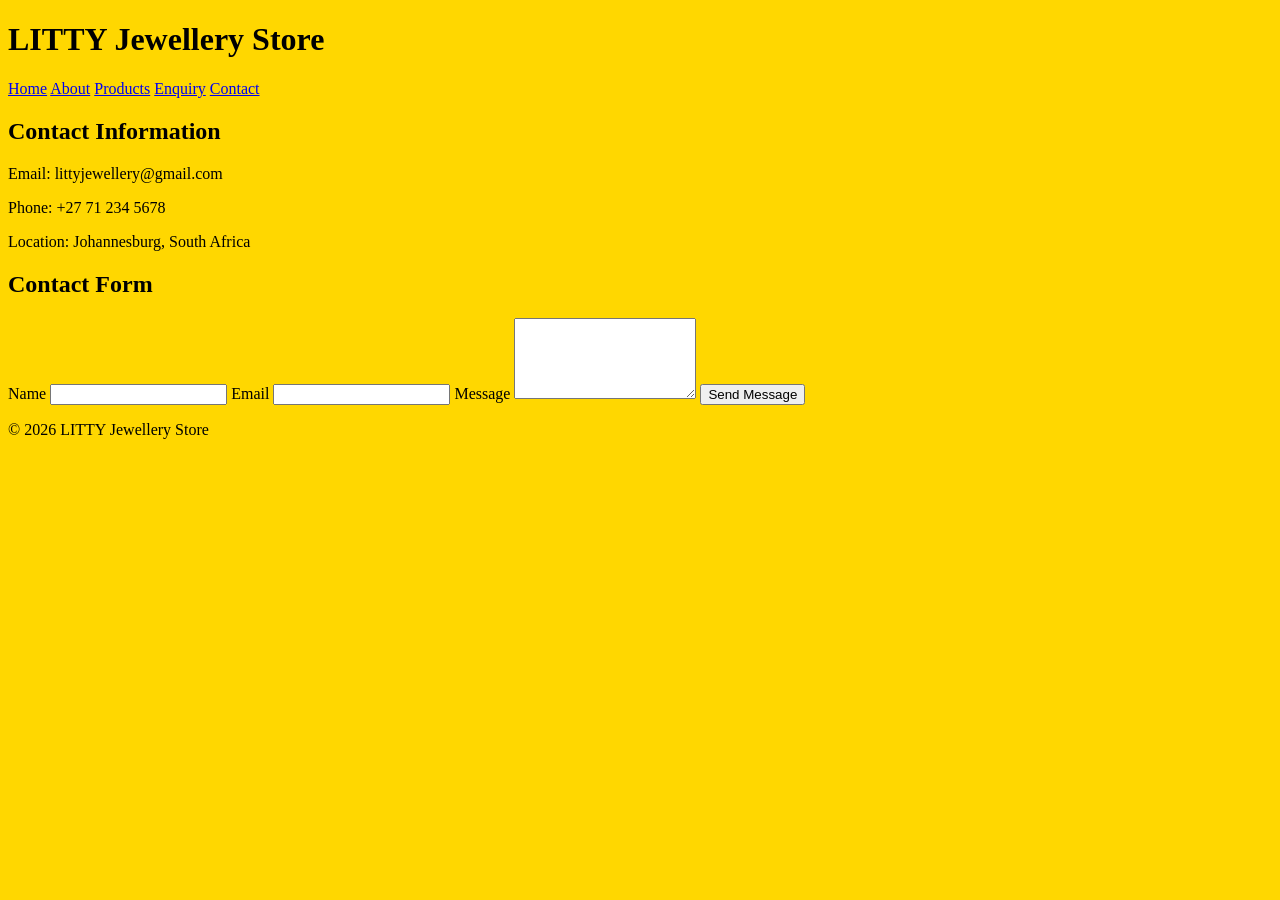
==== litty' jewellery store/pages/contact.html @ e89fba6e "Add files via upload" ====
<!DOCTYPE html>
<html lang="en">
<head>
    <meta charset="UTF-8">
    <meta name="viewport" content="width=device-width, initial-scale=1.0">
    <title>Contact Us</title>
    <link rel="stylesheet" href="style.css">
</head>

<body style="background-color: gold;">

<header>

    <h1>LITTY Jewellery Store</h1>

    <nav>
        <a href="index.html">Home</a>
        <a href="about.html">About</a>
        <a href="products.html">Products</a>
        <a href="enquiry.html">Enquiry</a>
        <a href="contact.html">Contact</a>
    </nav>

</header>

<section>

    <h2>Contact Information</h2>

    <p>Email: littyjewellery@gmail.com</p>
    <p>Phone: +27 71 234 5678</p>

    <p>Location: Johannesburg, South Africa</p>

    <h2>Contact Form</h2>

    <form>

        <label>Name</label>
        <input type="text" required>

        <label>Email</label>
        <input type="email" required>

        <label>Message</label>
        <textarea rows="5"></textarea>

        <button type="submit">Send Message</button>

    </form>

</section>

<footer>
    <p>&copy; 2026 LITTY Jewellery Store</p>
</footer>

</body>
</html>
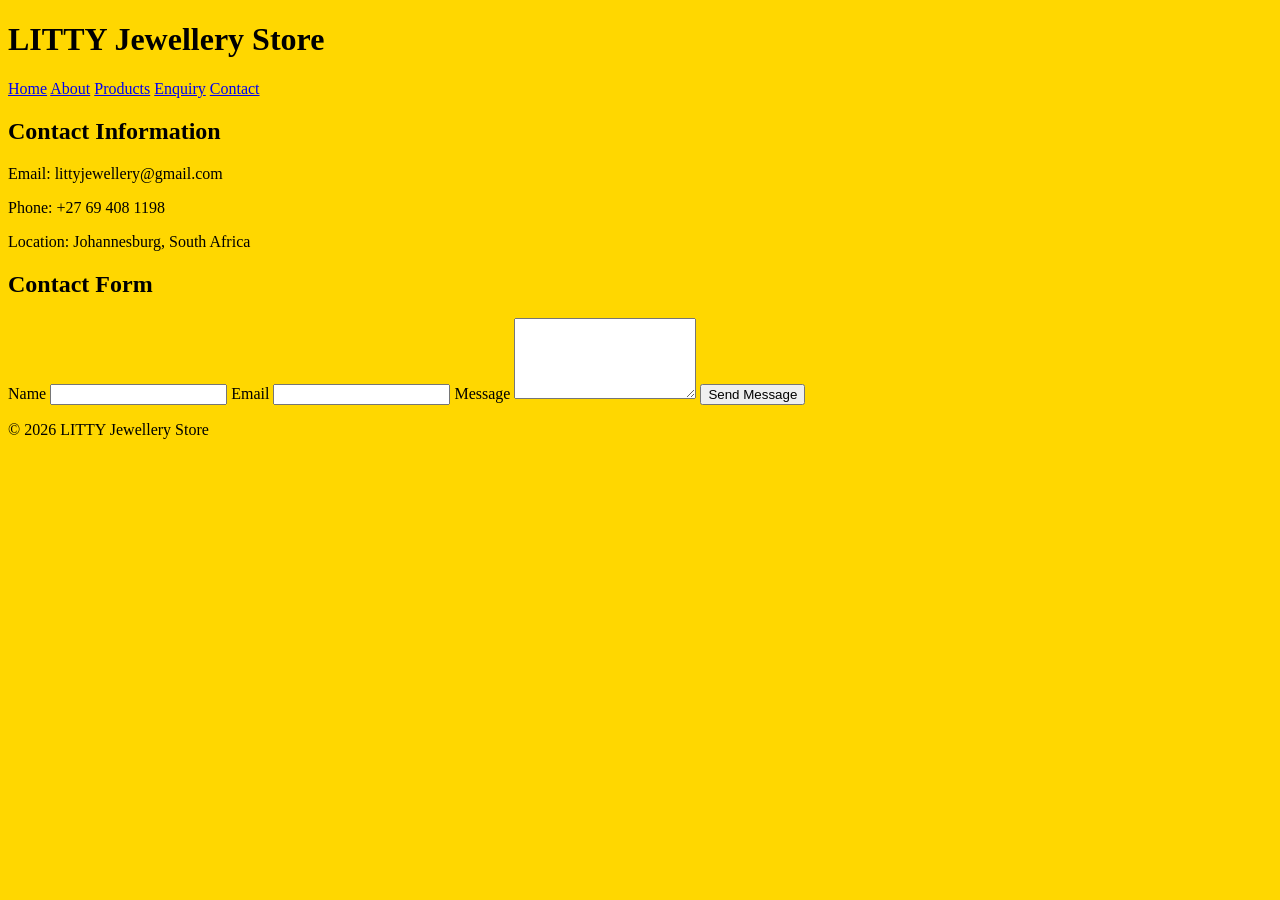
==== commit f39a6bc1: "Add files via upload" ====
--- a/litty' jewellery store/pages/contact.html
+++ b/litty' jewellery store/pages/contact.html
@@ -28,7 +28,7 @@
     <h2>Contact Information</h2>
 
     <p>Email: littyjewellery@gmail.com</p>
-    <p>Phone: +27 71 234 5678</p>
+    <p>Phone: +27 69 408 1198</p>
 
     <p>Location: Johannesburg, South Africa</p>
 
